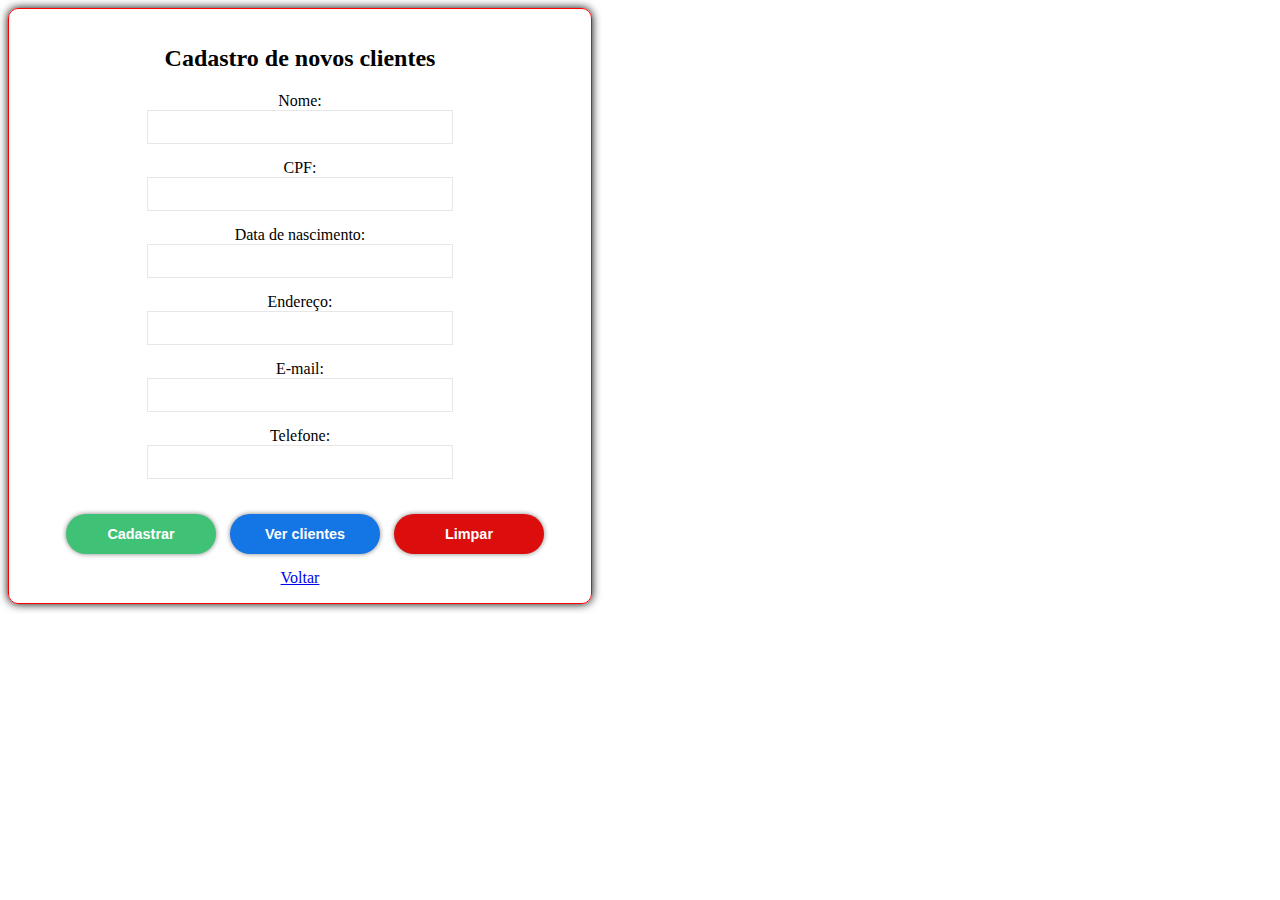
==== cliente.html @ c7d140e2 "first commit" ====
<!DOCTYPE html>
<html>
    <head>
        <title>Cliente - Cadastro de novos produtos</title>
        <meta http-equiv="Content-Type" content="text/html; charset=UTF-8">
        <link rel="stylesheet" href="css/estilos.css">
        <script src="js/cliente.js"></script>
    </head>
    <body>
        <form>
            <h2>Cadastro de novos clientes</h2>
            <div>
                <label class="alinharRotulos">Nome:</label>
                <br>
                <input id="nome" type="text">
            </div>
            
            <div>
                <label class="alinharRotulos">CPF:</label>
                <br>
                <input id="cpf" type="text">
            </div>
            
            <div>
                <label class="alinharRotulos">Data de nascimento:</label>
                <br>
                <input id="data_nascimento" type="text">
            </div>

            <div>
                <label class="alinharRotulos">Endereço:</label>
                <br>
                <input id="endereco" type="text">
            </div>
            
            <div>
                <label class="alinharRotulos">E-mail:</label>
                <br>
                <input id="email" type="text">
            </div>
            
            <div>
                <label class="alinharRotulos">Telefone:</label>
                <br>
                <input id="email" type="text">
            </div>
            
            <div>
                <input type="button" value="Cadastrar" class="alinhaBtns btn-success" onclick="validarCliente('nome','cpf','data_nascimento', 'endereco', 'email', 'telefone')">  
                <input type="button" value="Ver clientes" class="alinhaBtns btn-ok" onclick="window.open('verCliente.html','_self')">
                <input type="reset" value="Limpar" class="alinhaBtns btn-danger">
            </div>
            <a href="index.html">Voltar</a>
        </form>
    </body>
</html>
---- css/estilos.css ----
.container {
    width: 100vw;
    height: 100vh;
    background-color: #e7e7e7;
}

.content {
    width: 500px;
    height: 300px;
    border: 1px solid saddlebrown;
    margin: auto;
}

form {
    width: 550px;
    height: auto;
    border: 1px solid red;
    border-radius: 10px;
    box-shadow: 0 0 10px #000;
    padding: 1em;
    text-align: center;
}

#flex {
    display: flex;
    align-items: center;
    justify-content: space-between;
}

/* #cardForm {
    margin-left: 20%;
} */

label {
    width: 200px;
    text-align: left;
}

input {
    width: 300px;
    height: 30px;
    border: 1px solid #e7e7e7;
    margin-bottom: 15px;
}

.alinharRotulos {
    text-align: right;
}

.alinhaBtns {
    width:150px;
    height: 40px;
    font-size: 0.9em;
    font-weight: bold;
    margin-top: 20px;
    margin-left: 10px;
    background-color: black;
    color:white;
    border:0px;
    padding:5px;
    border-radius: 25px;
    box-shadow: 0 0 5px rgba(0, 0, 0, 0.493);
    cursor: pointer;
}

.btn-success {
    background-color: rgb(63, 194, 118);
}

.btn-ok {
    background-color: rgb(20, 117, 228);
}

.btn-danger {
    background-color: rgb(219, 13, 13);
}

.carrinho {
    width:300px; 
    float:right;
}
.carrinho p {
    display: inline;
}

.title {
    text-align: center;
}

#btn_cliente {
    background-color: rgb(141, 1, 255);
    margin: auto;
    text-align: center;
    text-decoration: none;
}

#btn_produto {
    background-color: rgb(3, 97, 219);
    margin: auto;
    text-decoration: none;
    text-align: center;
}
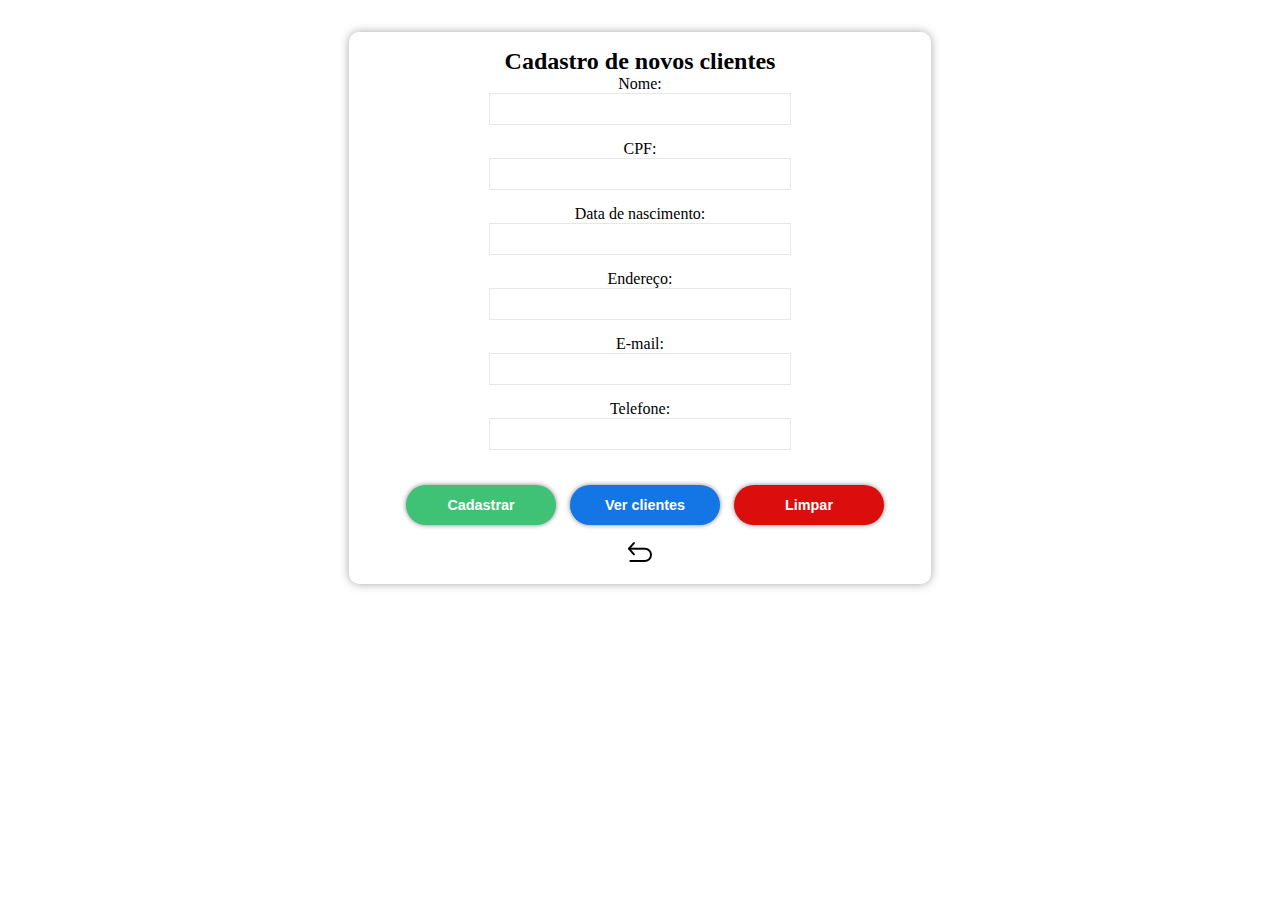
==== commit fc480717: "funções de cadastros, e estilização" ====
--- a/cliente.html
+++ b/cliente.html
@@ -12,45 +12,45 @@
             <div>
                 <label class="alinharRotulos">Nome:</label>
                 <br>
-                <input id="nome" type="text">
+                <input id="txtNomeCliente" type="text">
             </div>
             
             <div>
                 <label class="alinharRotulos">CPF:</label>
                 <br>
-                <input id="cpf" type="text">
+                <input id="txtCpf" type="text">
             </div>
             
             <div>
                 <label class="alinharRotulos">Data de nascimento:</label>
                 <br>
-                <input id="data_nascimento" type="text">
+                <input id="txtDataNascimento" type="text">
             </div>
 
             <div>
                 <label class="alinharRotulos">Endereço:</label>
                 <br>
-                <input id="endereco" type="text">
+                <input id="txtEndereco" type="text">
             </div>
             
             <div>
                 <label class="alinharRotulos">E-mail:</label>
                 <br>
-                <input id="email" type="text">
+                <input id="txtEmail" type="text">
             </div>
             
             <div>
                 <label class="alinharRotulos">Telefone:</label>
                 <br>
-                <input id="email" type="text">
+                <input id="txtTelefone" type="text">
             </div>
             
             <div>
-                <input type="button" value="Cadastrar" class="alinhaBtns btn-success" onclick="validarCliente('nome','cpf','data_nascimento', 'endereco', 'email', 'telefone')">  
+                <input type="button" value="Cadastrar" class="alinhaBtns btn-success" onclick="validarCliente('txtNomeCliente','txtCpf','txtDataNascimento', 'txtEndereco', 'txtEmail', 'txtTelefone')">
                 <input type="button" value="Ver clientes" class="alinhaBtns btn-ok" onclick="window.open('verCliente.html','_self')">
                 <input type="reset" value="Limpar" class="alinhaBtns btn-danger">
             </div>
-            <a href="index.html">Voltar</a>
+            <a href="index.html"><img src="./img/undo.png"/></a>
         </form>
     </body>
 </html>--- a/css/estilos.css
+++ b/css/estilos.css
@@ -1,30 +1,85 @@
+* {
+    margin: 0;
+    padding: 0;
+}
+
 .container {
     width: 100vw;
     height: 100vh;
     background-color: #e7e7e7;
 }
 
+#flex {
+    display: flex;
+    align-items: center;
+    justify-content: space-between;
+}
+
 .content {
     width: 500px;
-    height: 300px;
-    border: 1px solid saddlebrown;
+    height: auto;
     margin: auto;
+    padding: 2em;
+}
+
+.img-cad {
+    width: 500px;
+    height: auto;
+}
+
+.title {
+    text-align: center;
+}
+
+#btn_cliente,
+#btn_produto {
+    width: 150px;
+    height: 30px;
+    text-align: center;
+    text-decoration: none;
+    padding-top: 0.7em;
+    color: #FFF;
+    margin: 0 auto;
+    border-radius: 25px;
+    cursor: pointer;
+}
+
+
+#btn_cliente {
+    background-color: rgb(141, 1, 255);
+}
+
+#btn_produto {
+    background-color: rgb(3, 97, 219);
+}
+
+#btn_cliente:hover {
+    background-color: rgb(156, 35, 255);
+}
+
+#btn_produto:hover {
+    background-color: rgb(20, 122, 255);
+}
+
+#btn_cliente a,
+#btn_produto a {
+    text-decoration: none;
+    color: #FFF;
 }
 
 form {
     width: 550px;
     height: auto;
-    border: 1px solid red;
+    margin: 2em auto;
     border-radius: 10px;
-    box-shadow: 0 0 10px #000;
+    box-shadow: 0 0 10px rgba(78, 78, 78, 0.493);
     padding: 1em;
     text-align: center;
 }
 
-#flex {
-    display: flex;
-    align-items: center;
-    justify-content: space-between;
+#cardForm a {
+    text-decoration: none;
+    color: #000;
 }
 
 /* #cardForm {
@@ -75,28 +130,29 @@
     background-color: rgb(219, 13, 13);
 }
 
+.btn-success:hover {
+    background-color: rgb(70, 214, 130);
+}
+
+.btn-ok:hover {
+    background-color: rgb(46, 136, 240);
+}
+
+.btn-danger:hover {
+    background-color: rgb(248, 38, 38);
+}
+
 .carrinho {
     width:300px; 
     float:right;
 }
+
 .carrinho p {
     display: inline;
 }
 
-.title {
-    text-align: center;
+.carrinho img {
+    width: 24px;
 }
 
-#btn_cliente {
-    background-color: rgb(141, 1, 255);
-    margin: auto;
-    text-align: center;
-    text-decoration: none;
-}
 
-#btn_produto {
-    background-color: rgb(3, 97, 219);
-    margin: auto;
-    text-decoration: none;
-    text-align: center;
-}